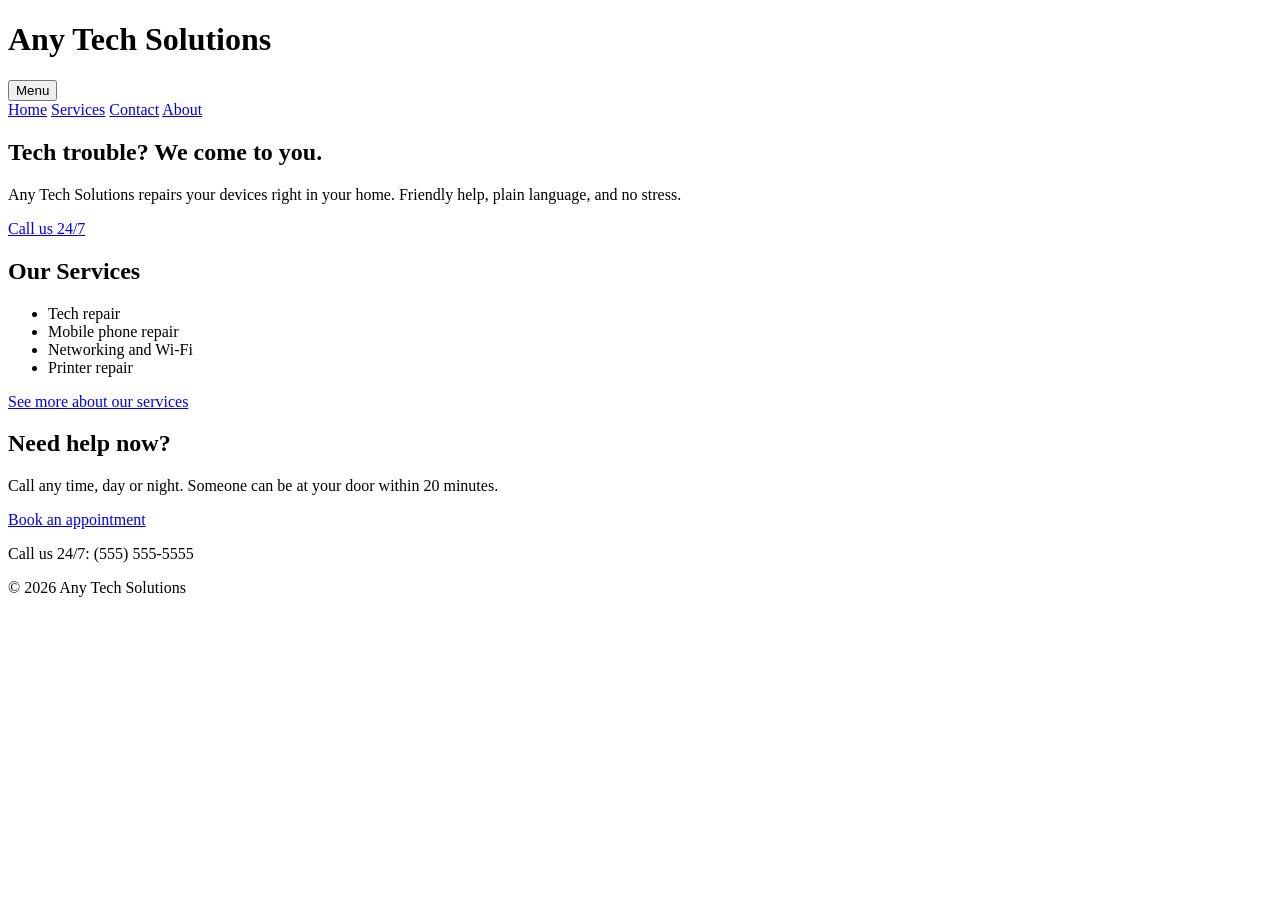
==== index.html @ 932ca48a "Index file and servuices Faisal" ====
<!DOCTYPE html>
<html lang="en">
<head>
  <meta charset="UTF-8">
  <meta name="viewport" content="width=device-width, initial-scale=1">
  <title>Home | Any Tech Solutions</title>
  <link rel="stylesheet" href="style.css">
</head>
<body>
  <header>
    <h1>Any Tech Solutions</h1>
    <button id="menu-btn" aria-label="Open menu">Menu</button>
    <nav id="nav">
      <a href="index.html" class="active">Home</a>
      <a href="services.html">Services</a>
      <a href="contact.html">Contact</a>
      <a href="about.html">About</a>
    </nav>
  </header>
  <main>
    <section>
      <h2>Tech trouble? We come to you.</h2>
      <p>Any Tech Solutions repairs your devices right in your home. Friendly help, plain language, and no stress.</p>
      <a class="button" href="tel:5555555555">Call us 24/7</a>
    </section>
    <section class="alt">
      <h2>Our Services</h2>
      <ul>
        <li>Tech repair</li>
        <li>Mobile phone repair</li>
        <li>Networking and Wi-Fi</li>
        <li>Printer repair</li>
      </ul>
      <p><a href="services.html">See more about our services</a></p>
    </section>
    <section>
      <h2>Need help now?</h2>
      <p>Call any time, day or night. Someone can be at your door within 20 minutes.</p>
      <a class="button" href="contact.html">Book an appointment</a>
    </section>
  </main>
  <footer>
    <p>Call us 24/7: (555) 555-5555</p>
    <p>&copy; 2026 Any Tech Solutions</p>
  </footer>
  <script src="script.js"></script>
</body>
</html>
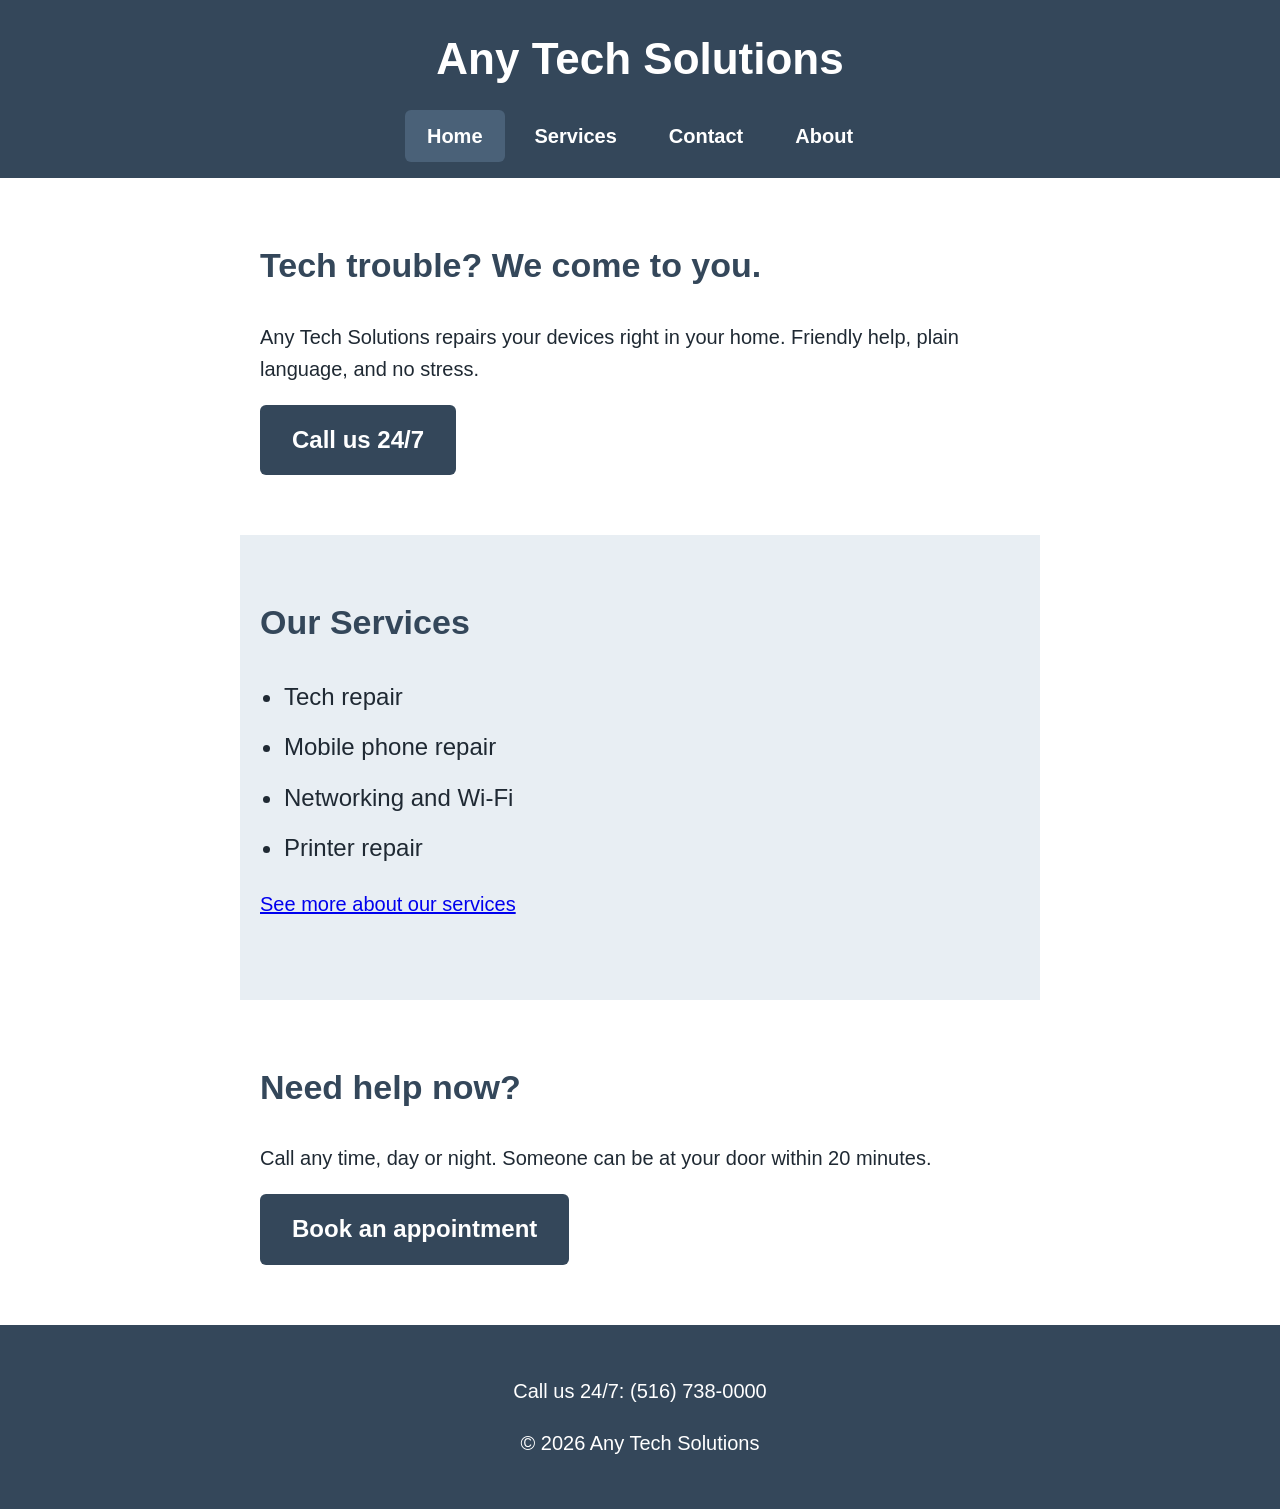
==== commit 18da50dd: "Update contact phone number in index.html" ====
--- a/index.html
+++ b/index.html
@@ -21,7 +21,7 @@
     <section>
       <h2>Tech trouble? We come to you.</h2>
       <p>Any Tech Solutions repairs your devices right in your home. Friendly help, plain language, and no stress.</p>
-      <a class="button" href="tel:5555555555">Call us 24/7</a>
+      <a class="button" href="tel:5167380000">Call us 24/7</a>
     </section>
     <section class="alt">
       <h2>Our Services</h2>
@@ -40,7 +40,7 @@
     </section>
   </main>
   <footer>
-    <p>Call us 24/7: (555) 555-5555</p>
+    <p>Call us 24/7: (516) 738-0000</p>
     <p>&copy; 2026 Any Tech Solutions</p>
   </footer>
   <script src="script.js"></script>
--- a/style.css
+++ b/style.css
@@ -0,0 +1,44 @@
+:root {
+  --blue: #4a6178;
+  --blue-dark: #34475a;
+  --blue-light: #e8eef3;
+  --text: #1f2933;
+  --white: #ffffff;
+}
+* { box-sizing: border-box; }
+body {
+  margin: 0;
+  font-family: Arial, sans-serif;
+  font-size: 20px;
+  line-height: 1.6;
+  color: var(--text);
+  background: var(--white);
+}
+header { background: var(--blue-dark); color: var(--white); padding: 24px 20px 0; text-align: center; }
+header h1 { margin: 0 0 16px; font-size: 44px; }
+nav { display: flex; justify-content: center; gap: 8px; flex-wrap: wrap; padding-bottom: 16px; }
+nav a { color: var(--white); text-decoration: none; padding: 10px 22px; border-radius: 6px; font-weight: bold; }
+nav a:hover, nav a.active { background: var(--blue); }
+#menu-btn { display: none; background: var(--blue); color: var(--white); border: 0; font-size: 20px; padding: 10px 20px; margin-bottom: 16px; border-radius: 6px; cursor: pointer; }
+a:focus, button:focus, input:focus, select:focus, textarea:focus { outline: 3px solid #ffbf47; }
+main { max-width: 800px; margin: 0 auto; padding: 0 20px; }
+section { padding: 60px 0; }
+section.alt { background: var(--blue-light); margin: 0 -20px; padding: 60px 20px; }
+h2 { font-size: 34px; color: var(--blue-dark); margin-top: 0; }
+ul { padding-left: 24px; }
+li { margin-bottom: 12px; font-size: 24px; }
+.button { display: inline-block; background: var(--blue-dark); color: var(--white); padding: 16px 32px; font-size: 24px; font-weight: bold; text-decoration: none; border-radius: 6px; border: 0; cursor: pointer; }
+.button:hover { background: var(--blue); }
+form { display: grid; gap: 8px; }
+label { font-weight: bold; margin-top: 12px; }
+input, select, textarea { font-family: inherit; font-size: 20px; padding: 12px; border: 2px solid var(--blue); border-radius: 6px; width: 100%; }
+.error { color: #b00020; font-size: 18px; min-height: 1.2em; }
+#form-message { margin-top: 20px; padding: 16px; border-radius: 6px; font-weight: bold; display: none; }
+#form-message.success { display: block; background: #dff3e4; color: #1b5e20; }
+footer { background: var(--blue-dark); color: var(--white); text-align: center; padding: 30px 20px; }
+@media (max-width: 650px) {
+  header h1 { font-size: 32px; }
+  #menu-btn { display: inline-block; }
+  nav { display: none; flex-direction: column; align-items: stretch; }
+  nav.open { display: flex; }
+}
